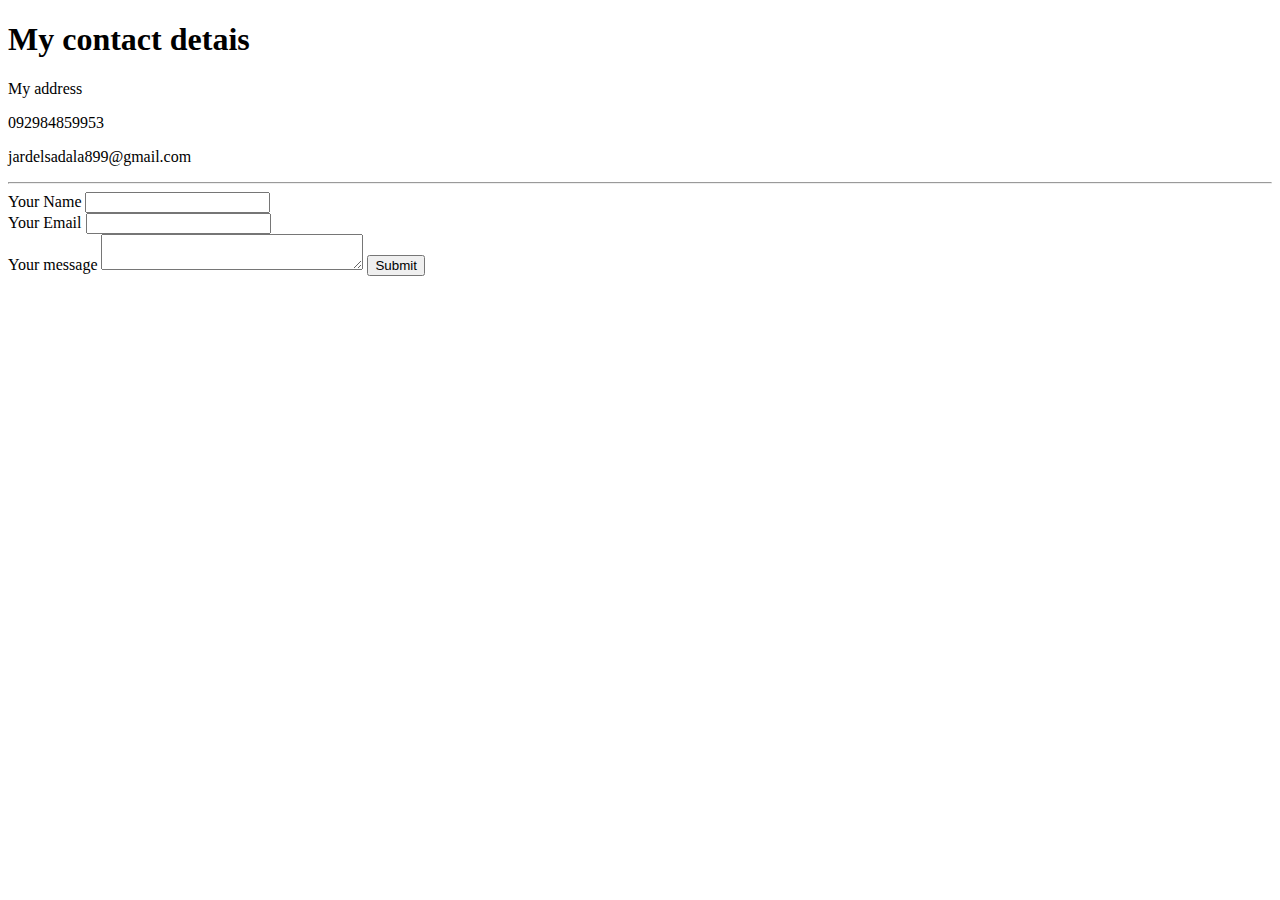
==== contacts.html @ 031d1fd6 "Add initial CV website" ====
<!DOCTYPE html>
<html lang="en">
<head>
    <meta charset="UTF-8">
    <title>contacts</title>
</head>
<body>
  <h1>My contact detais</h1>
  <p>My address</p>
  <p>092984859953</p>
  <p>jardelsadala899@gmail.com</p>
<hr>
  <form  action="mailto:jardelsadala899@gmail.com" method="post" enctype="text/plain">
    <label for="">Your Name</label>
    <input type="text" name="YourName" id=""><br>
    <label>Your Email</label>
    <input type="email" name="YourEmail" id=""><br>
    <label>Your message</label>
    <textarea name="YourMessage" rows="2" cols="30"> </textarea>
    <input type="submit" name="submit" id="">
  </form>
</body>
</html>
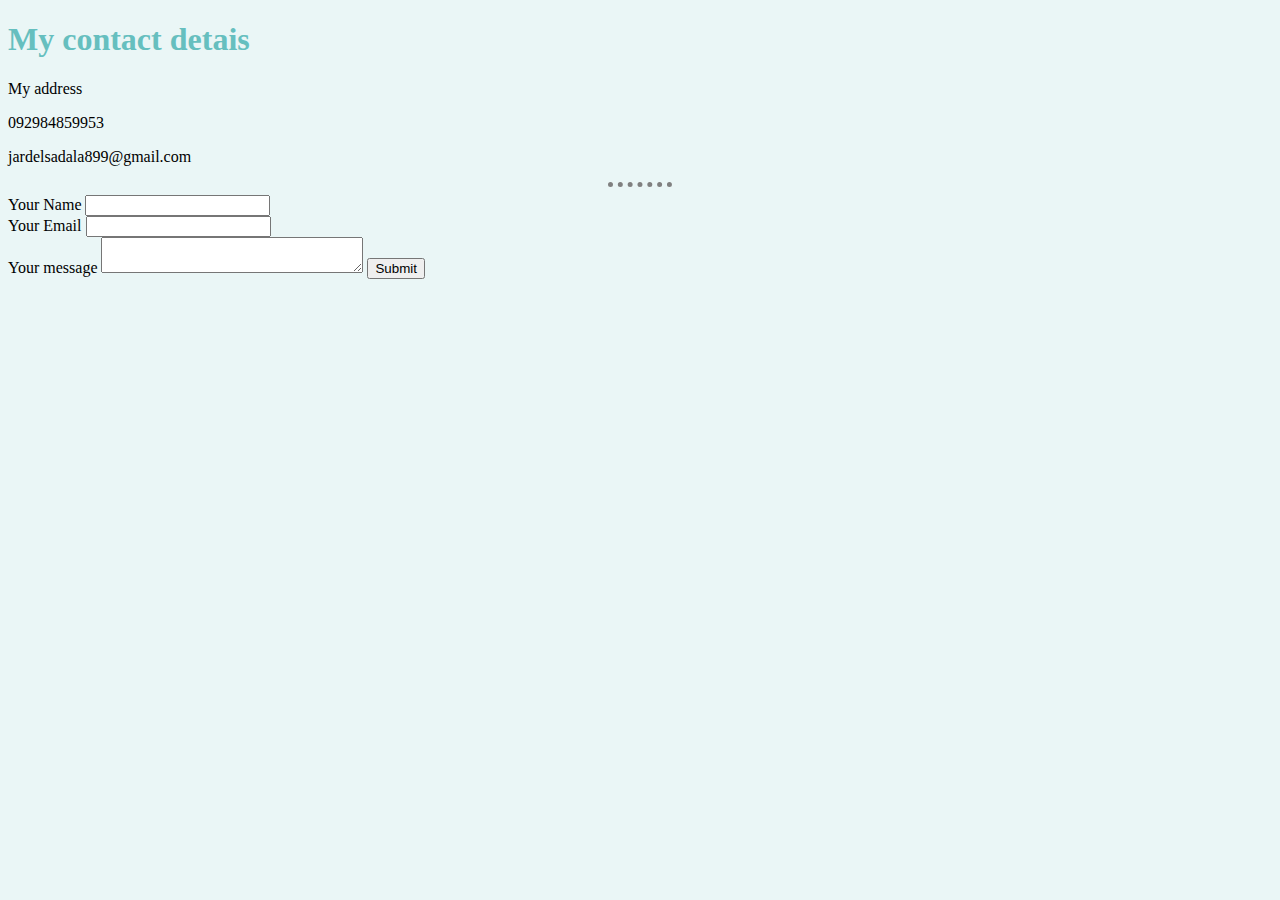
==== commit 7f936184: "Big css update" ====
--- a/contacts.html
+++ b/contacts.html
@@ -3,6 +3,7 @@
 <head>
     <meta charset="UTF-8">
     <title>contacts</title>
+    <link rel="stylesheet" href="css/style.css">
 </head>
 <body>
   <h1>My contact detais</h1>
--- a/css/style.css
+++ b/css/style.css
@@ -0,0 +1,18 @@
+body{
+    background-color: #EAF6F6
+}
+
+hr{
+    border-color: grey;
+    border-width: 5px;
+    border-style: dotted none none ;
+    width: 5%;
+}
+
+h1{
+    color: #66BFBF;
+}
+
+h3{
+    color: #66BFBF;
+}